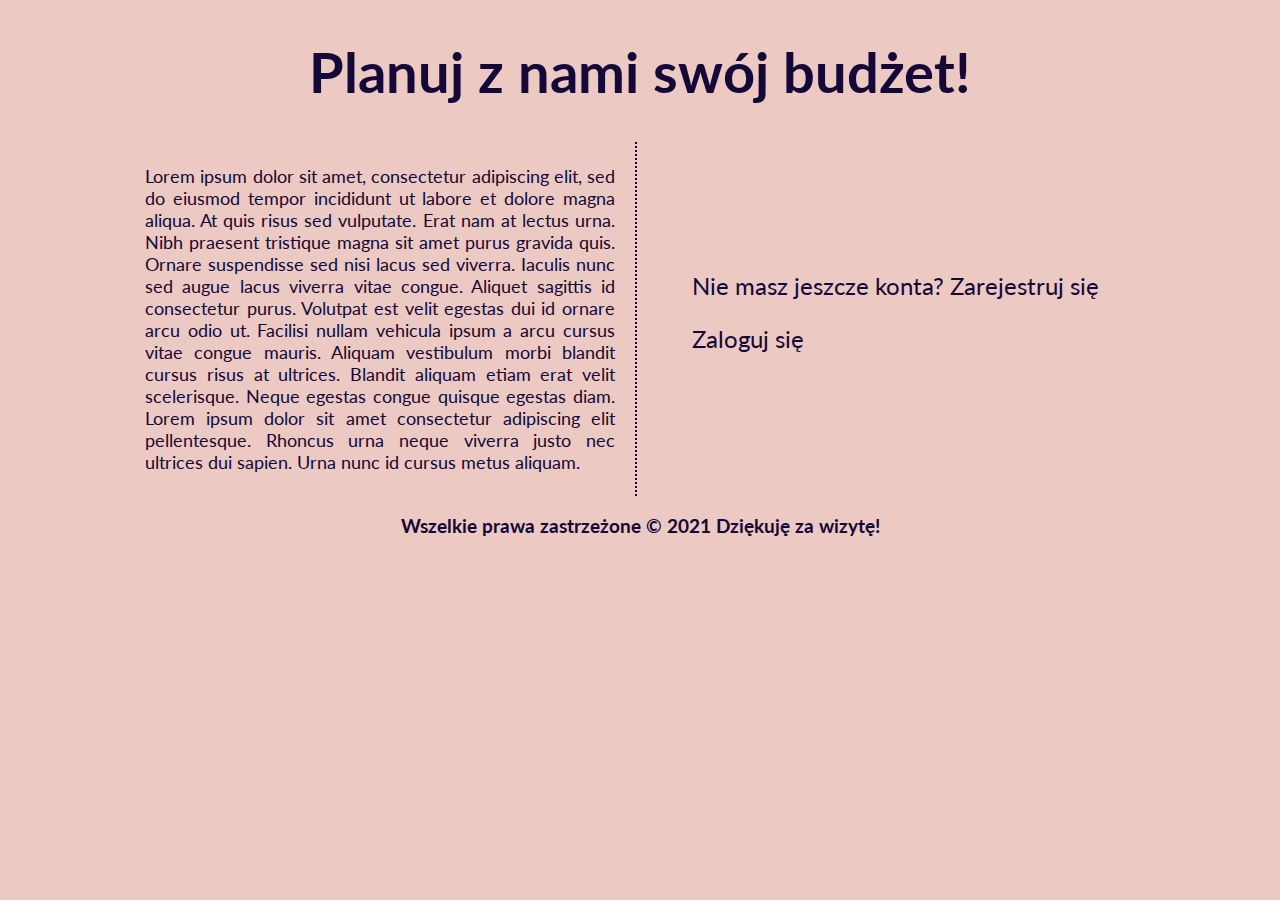
==== index.html @ ab57a6a8 "index page" ====
<!DOCTYPE HTML>
<html lang="pl">
<head>
	<meta charset="utf-8"/>
	<title>  Planuj swój budżet! </title>
	<meta name="description" content ="Aplikacja pomoże ci zapanować nad swoim domowym budżetem"/>
	<meta name="keywords" content="budżet, planowanie wydatków, zestawienia budżetowe"/>
	<meta http-equiv="X-UA-Compatible" content ="IE=edge,chrome=1"/>
	
	<link rel="preconnect" href="https://fonts.googleapis.com">
	<link rel="preconnect" href="https://fonts.gstatic.com" crossorigin>
	<link href="https://fonts.googleapis.com/css2?family=Lato:wght@400;700&display=swap" rel="stylesheet"> 
	<link rel="stylesheet" href="style.css">
	
	
</head>

<body>
	<div class="container">
		<header>
			<div id="title"><h1>  Planuj z nami swój budżet! </h1></div>
		</header>
		
		<article>
			<div id="left"> 
				<p> Lorem ipsum dolor sit amet, consectetur adipiscing elit, sed do eiusmod tempor incididunt ut labore et dolore magna aliqua. At quis risus sed vulputate. Erat nam at lectus urna. Nibh praesent tristique magna sit amet purus gravida quis. Ornare suspendisse sed nisi lacus sed viverra. Iaculis nunc sed augue lacus viverra vitae congue. Aliquet sagittis id consectetur purus. Volutpat est velit egestas dui id ornare arcu odio ut. Facilisi nullam vehicula ipsum a arcu cursus vitae congue mauris. Aliquam vestibulum morbi blandit cursus risus at ultrices. Blandit aliquam etiam erat velit scelerisque. Neque egestas congue quisque egestas diam. Lorem ipsum dolor sit amet consectetur adipiscing elit pellentesque. Rhoncus urna neque viverra justo nec ultrices dui sapien. Urna nunc id cursus metus aliquam.</p>
			</div>
			
			<div id="right"> 
				<p> Nie masz jeszcze konta?  <a href="#">  Zarejestruj się </a> </p>
				<p> <a href ="#"> Zaloguj się</a></p>
			</div>
			<div style="clear:both"></div>
		</article>
	
		<footer> 
			<h3><p> Wszelkie prawa zastrzeżone &copy; 2021 Dziękuję za wizytę!</p></h3>
		</footer>
	
	</div>
	
</body>

</html>
---- style.css ----
body
{
	background-color: #ecc9c2;
	color: #130838;
	font-family: 'Lato', sans-serif;
}

.container
{
	margin-left: auto;
	margin-right: auto;
	width: 1000px; 
}

#title
{
	text-align: center;
	font-size: 28px;
}

#left
{
	float: left;
	width: 470px;
	text-align: justify;
	padding: 5px;
	padding-right: 20px;
	font-size: 18px;
	border-right: 2px dotted #130838;
}

#right
{
	float: left;
	width: 440px;
	padding: 5px;
	margin-left: 50px;
	font-size: 24px;
	margin-top: 100px;
}

h3
{
	text-align: center;
}

#right a:link
{
	text-decoration: none;
	color:  #130838;
}

#right a:visited
{
	text-decoration: none;
	color:  #130838;
}

#right a:hover
{
	color: #4e25d8;
}
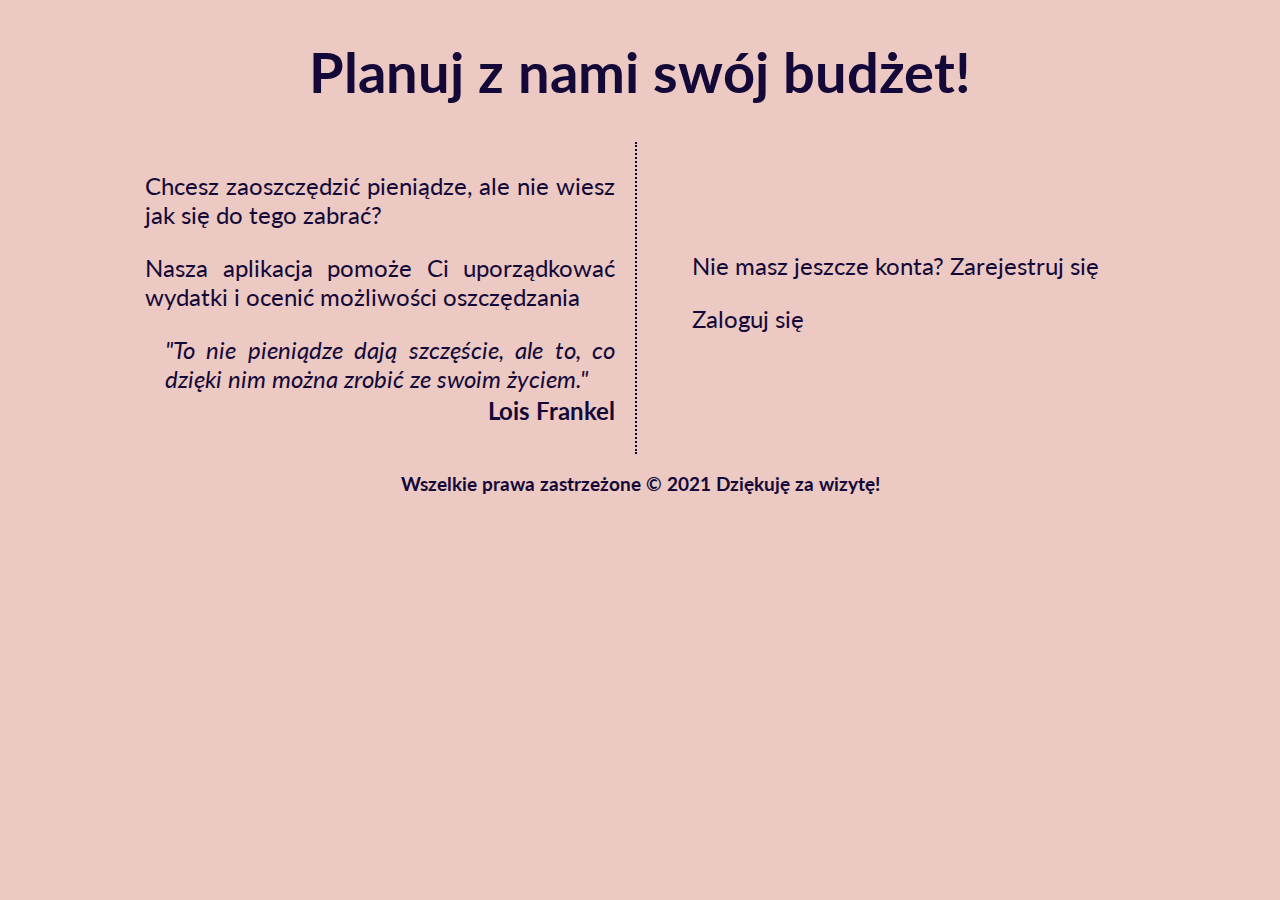
==== commit d376a806: "final corrections of website basic features" ====
--- a/index.html
+++ b/index.html
@@ -2,14 +2,14 @@
 <html lang="pl">
 <head>
 	<meta charset="utf-8"/>
-	<title>  Planuj swój budżet! </title>
+	<title>  Planuj z nami swój budżet! </title>
 	<meta name="description" content ="Aplikacja pomoże ci zapanować nad swoim domowym budżetem"/>
 	<meta name="keywords" content="budżet, planowanie wydatków, zestawienia budżetowe"/>
 	<meta http-equiv="X-UA-Compatible" content ="IE=edge,chrome=1"/>
 	
 	<link rel="preconnect" href="https://fonts.googleapis.com">
 	<link rel="preconnect" href="https://fonts.gstatic.com" crossorigin>
-	<link href="https://fonts.googleapis.com/css2?family=Lato:wght@400;700&display=swap" rel="stylesheet"> 
+	<link href="https://fonts.googleapis.com/css2?family=Lato:ital,wght@0,400;0,700;1,400&display=swap" rel="stylesheet"> 
 	<link rel="stylesheet" href="style.css">
 	
 	
@@ -18,17 +18,20 @@
 <body>
 	<div class="container">
 		<header>
-			<div id="title"><h1>  Planuj z nami swój budżet! </h1></div>
+			<div class="title"><h1>  Planuj z nami swój budżet! </h1></div>
 		</header>
 		
 		<article>
-			<div id="left"> 
-				<p> Lorem ipsum dolor sit amet, consectetur adipiscing elit, sed do eiusmod tempor incididunt ut labore et dolore magna aliqua. At quis risus sed vulputate. Erat nam at lectus urna. Nibh praesent tristique magna sit amet purus gravida quis. Ornare suspendisse sed nisi lacus sed viverra. Iaculis nunc sed augue lacus viverra vitae congue. Aliquet sagittis id consectetur purus. Volutpat est velit egestas dui id ornare arcu odio ut. Facilisi nullam vehicula ipsum a arcu cursus vitae congue mauris. Aliquam vestibulum morbi blandit cursus risus at ultrices. Blandit aliquam etiam erat velit scelerisque. Neque egestas congue quisque egestas diam. Lorem ipsum dolor sit amet consectetur adipiscing elit pellentesque. Rhoncus urna neque viverra justo nec ultrices dui sapien. Urna nunc id cursus metus aliquam.</p>
+			<div class="left"> 
+				<p>Chcesz zaoszczędzić pieniądze, ale nie wiesz jak się do tego zabrać? </p>
+				<p> Nasza aplikacja pomoże Ci uporządkować wydatki i ocenić możliwości oszczędzania</p>
+				<p class="quote">"To nie pieniądze dają szczęście, ale to, co dzięki nim można zrobić ze swoim życiem." 
+				<p class="author">Lois Frankel</p>
 			</div>
 			
 			<div id="right"> 
-				<p> Nie masz jeszcze konta?  <a href="#">  Zarejestruj się </a> </p>
-				<p> <a href ="#"> Zaloguj się</a></p>
+				<p> Nie masz jeszcze konta?  <a href="register.html">  Zarejestruj się </a> </p>
+				<p> <a href ="login.html"> Zaloguj się</a></p>
 			</div>
 			<div style="clear:both"></div>
 		</article>
--- a/style.css
+++ b/style.css
@@ -12,20 +12,20 @@
 	width: 1000px; 
 }
 
-#title
+.title
 {
 	text-align: center;
 	font-size: 28px;
 }
 
-#left
+.left
 {
 	float: left;
 	width: 470px;
 	text-align: justify;
 	padding: 5px;
 	padding-right: 20px;
-	font-size: 18px;
+	font-size: 24px;
 	border-right: 2px dotted #130838;
 }
 
@@ -36,7 +36,7 @@
 	padding: 5px;
 	margin-left: 50px;
 	font-size: 24px;
-	margin-top: 100px;
+	margin-top: 80px;
 }
 
 h3
@@ -59,4 +59,259 @@
 #right a:hover
 {
 	color: #4e25d8;
+}
+
+.row
+{
+	display: block;
+}
+
+#registration
+{
+	float: left;
+	width: 440px;
+	padding: 5px;
+	margin-left: 50px;
+	font-size: 24px;
+	margin-top: 10px;
+}
+
+input[type=text],
+input[type=email],
+input[type=password]
+{
+	display: block;
+	font-size: 26px;
+	color: #130838;
+	background-color: #F0f0f0;
+	margin-top: 15px;
+	margin-bottom: 15px;
+	border-radius: 5px;
+	border: 1px solid #130838;
+	padding: 3px;
+	width: 320px;
+}
+
+input[type=text]:focus,
+input[type=email]:focus,
+input[type=password]:focus
+{
+	border: 3px solid #ee06dc;
+	color: #ee06dc;
+}
+
+input[type=submit],
+input[type=reset]
+{
+	background-color: #2d1385;
+	color: #ecc9c2;
+	border: 1px solid #130838;
+	font-size: 18px;
+	border-radius: 5px;
+	padding: 3px;
+	margin-top: 10px;
+	width: 160px;
+}
+
+input[type=submit]:hover,
+input[type=reset]:hover
+{
+	color: #2d1385;
+	background-color: #ecc9c2;
+	cursor: pointer;
+}
+
+#login
+{
+	float: left;
+	width: 440px;
+	padding: 5px;
+	margin-left: 50px;
+	font-size: 24px;
+	margin-top: 20px;
+}
+
+.menu
+{
+	float: left;
+	width: 250px;
+	border-right: 2px dotted #130838;
+}
+
+.menu ul
+{
+	list-style-type: none;
+	padding-left: 5px;
+	width: 200px;
+}
+
+.menu ul a:link
+{
+	text-decoration: none;
+	color: #ecc9c2;
+}
+
+.menu ul a:visited
+{
+	text-decoration: none;
+	color: #ecc9c2;
+}
+
+.menu ul > li
+{
+	list-style-type: none;
+	background-color: #2d1385;
+	color: #ecc9c2;
+	border: 1px solid #130838;
+	border-radius: 5px;
+	padding: 3px;
+	margin: 5px;
+	font-size: 24px;
+	display: block;
+}
+
+.menu ul > li:hover 
+{
+	background-color: #ecc9c2;
+	cursor: pointer;
+}
+
+.menu ul > li:hover > a
+{
+	color: #2d1385;
+}
+
+.content
+{
+	float: left;
+	width: 710px;
+	margin-left: 30px;
+	text-align: justify;
+}
+
+.welcome
+{
+	margin-left: 30px;
+	font-size: 20px;
+}
+
+.quote
+{
+	margin-left: 20px;
+	margin-bottom: 3px;
+	font-style: italic;
+}
+
+.author
+{
+	margin-top: 2px;
+	text-align: right;
+	font-weight: 700;
+}
+
+.money
+{
+	float: left;
+	width: 660px;
+	margin-left: 30px;
+	text-align: left;
+	font-size: 26px;
+}
+
+.money p
+{
+	margin: 0;
+}
+
+.selection
+{
+	margin-top: 20px;
+	margin-bottom: 20px;
+} 
+
+input[type=number],
+input[type=date],
+select
+{
+	font-size: 26px;
+	color: #130838;
+	background-color: #F0f0f0;
+	margin-left: 10px;
+	margin-top: 15px;
+	margin-bottom: 15px;
+	border-radius: 5px;
+	border: 1px solid #130838;
+	padding: 3px;
+}
+
+input[type=number]:focus,
+input[type=date]:focus,
+select:focus
+{
+	border: 3px solid #ee06dc;
+	color: #ee06dc;
+}
+
+.parameters
+{
+	font-size: 26px;
+}
+
+.dates
+{
+	display: none;  /*pole niewidoczne dopóki nie zostanie wybrany zakres niestandardowy dat*/
+}
+
+.leftcol
+{
+	float: left;
+	width: 340px;
+	font-size: 26px;
+	margin-top: 30px;
+	margin-bottom: 10px;
+}
+
+.rightcol
+{
+	float: left;
+	width: 340px;
+	font-size: 26px;
+	margin-top: 30px;
+	margin-bottom: 10px;
+	margin-left: 10px;
+}
+
+table
+{
+	border-collapse: collapse;
+	margin-top: 10px;
+	margin-bottom: 30px;
+	width: 300px;
+}
+
+table td
+{
+	border: 1px solid #130838;
+	padding: 2px;
+	text-align: left;
+	font-size: 18px;
+}
+
+#piechart
+{
+	margin-bottom: 30px;
+	margin-top: 10px;
+	margin-left: auto;
+	margin-right: auto;
+	height: 400px;
+}
+
+.cell
+{
+	text-align: right;
+}
+
+#yourBudget
+{
+	text-align: left;
 }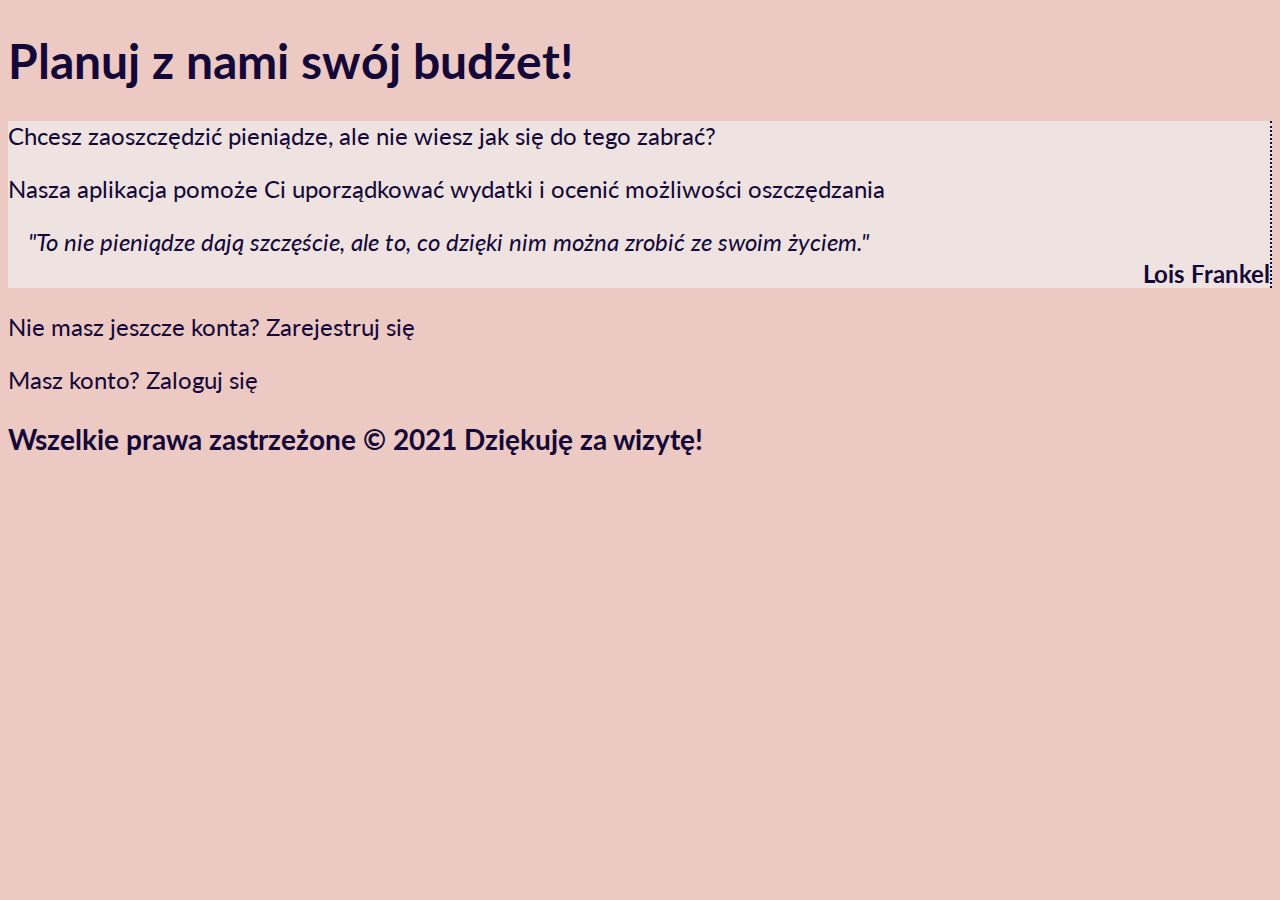
==== commit 4b8d30d0: "Main page" ====
--- a/index.html
+++ b/index.html
@@ -5,8 +5,10 @@
 	<title>  Planuj z nami swój budżet! </title>
 	<meta name="description" content ="Aplikacja pomoże ci zapanować nad swoim domowym budżetem"/>
 	<meta name="keywords" content="budżet, planowanie wydatków, zestawienia budżetowe"/>
-	<meta http-equiv="X-UA-Compatible" content ="IE=edge,chrome=1"/>
+	<meta http-equiv="X-UA-Compatible" content="IE=edge"/>
 	
+	<link href="https://cdn.jsdelivr.net/npm/bootstrap@5.1.0/dist/css/bootstrap.min.css" rel="stylesheet" integrity="sha384-KyZXEAg3QhqLMpG8r+8fhAXLRk2vvoC2f3B09zVXn8CA5QIVfZOJ3BCsw2P0p/We" crossorigin="anonymous">
+
 	<link rel="preconnect" href="https://fonts.googleapis.com">
 	<link rel="preconnect" href="https://fonts.gstatic.com" crossorigin>
 	<link href="https://fonts.googleapis.com/css2?family=Lato:ital,wght@0,400;0,700;1,400&display=swap" rel="stylesheet"> 
@@ -16,32 +18,35 @@
 </head>
 
 <body>
-	<div class="container">
 		<header>
-			<div class="title"><h1>  Planuj z nami swój budżet! </h1></div>
+			<h1 class="h1 text-center my-4 font-weight-bold text-uppercase ">  Planuj z nami swój budżet! </h1>
 		</header>
 		
-		<article>
-			<div class="left"> 
-				<p>Chcesz zaoszczędzić pieniądze, ale nie wiesz jak się do tego zabrać? </p>
-				<p> Nasza aplikacja pomoże Ci uporządkować wydatki i ocenić możliwości oszczędzania</p>
-				<p class="quote">"To nie pieniądze dają szczęście, ale to, co dzięki nim można zrobić ze swoim życiem." 
-				<p class="author">Lois Frankel</p>
+	<div class="container">	
+		<section>
+			<div class="row">
+				<div class="col-md-6 bg-custom py-4 my-1" id="left"> 
+					<p>Chcesz zaoszczędzić pieniądze, ale nie wiesz jak się do tego zabrać? </p>
+					<p> Nasza aplikacja pomoże Ci uporządkować wydatki i ocenić możliwości oszczędzania</p>
+					<p class="quote">"To nie pieniądze dają szczęście, ale to, co dzięki nim można zrobić ze swoim życiem." 
+					<p class="author">Lois Frankel</p>
+				</div>
+				
+				<div class="col-md-6 py-2 my-auto" id="right"> 
+					<p> Nie masz jeszcze konta?  <a href="register.html" class="font-weight-bold">  Zarejestruj się </a> </p>
+					<p> Masz konto? <a href ="login.html" class="font-weight-bold"> Zaloguj się</a></p>
+				</div>
 			</div>
-			
-			<div id="right"> 
-				<p> Nie masz jeszcze konta?  <a href="register.html">  Zarejestruj się </a> </p>
-				<p> <a href ="login.html"> Zaloguj się</a></p>
-			</div>
-			<div style="clear:both"></div>
-		</article>
+		</section>
 	
 		<footer> 
-			<h3><p> Wszelkie prawa zastrzeżone &copy; 2021 Dziękuję za wizytę!</p></h3>
+			<h3 class="h5 mt-4 text-center">Wszelkie prawa zastrzeżone &copy; 2021 Dziękuję za wizytę!</h3>
 		</footer>
 	
 	</div>
 	
+	<script src="https://cdn.jsdelivr.net/npm/bootstrap@5.1.0/dist/js/bootstrap.bundle.min.js" integrity="sha384-U1DAWAznBHeqEIlVSCgzq+c9gqGAJn5c/t99JyeKa9xxaYpSvHU5awsuZVVFIhvj" crossorigin="anonymous"></script>
+	
 </body>
 
 </html>--- a/style.css
+++ b/style.css
@@ -3,45 +3,17 @@
 	background-color: #ecc9c2;
 	color: #130838;
 	font-family: 'Lato', sans-serif;
-}
-
-.container
-{
-	margin-left: auto;
-	margin-right: auto;
-	width: 1000px; 
-}
-
-.title
-{
-	text-align: center;
-	font-size: 28px;
-}
-
-.left
-{
-	float: left;
-	width: 470px;
-	text-align: justify;
-	padding: 5px;
-	padding-right: 20px;
-	font-size: 24px;
+	font-size: 1.5rem;
+}
+
+#left
+{
 	border-right: 2px dotted #130838;
 }
 
-#right
-{
-	float: left;
-	width: 440px;
-	padding: 5px;
-	margin-left: 50px;
-	font-size: 24px;
-	margin-top: 80px;
-}
-
-h3
-{
-	text-align: center;
+.bg-custom
+{
+	background-color: #eee3e0;
 }
 
 #right a:link
@@ -61,10 +33,10 @@
 	color: #4e25d8;
 }
 
-.row
+/*.row
 {
 	display: block;
-}
+}*/
 
 #registration
 {
@@ -289,7 +261,8 @@
 	width: 300px;
 }
 
-table td
+table td,
+table th
 {
 	border: 1px solid #130838;
 	padding: 2px;
@@ -314,4 +287,24 @@
 #yourBudget
 {
 	text-align: left;
-}+}
+
+@media (max-width: 990px)
+{
+	body
+	{
+		font-size: 1.2rem;
+	}
+	
+	#left
+	{
+		border-right: none;
+	}
+	
+	#right
+	{
+		background-color: #eee3e0;
+	}
+
+	
+}
